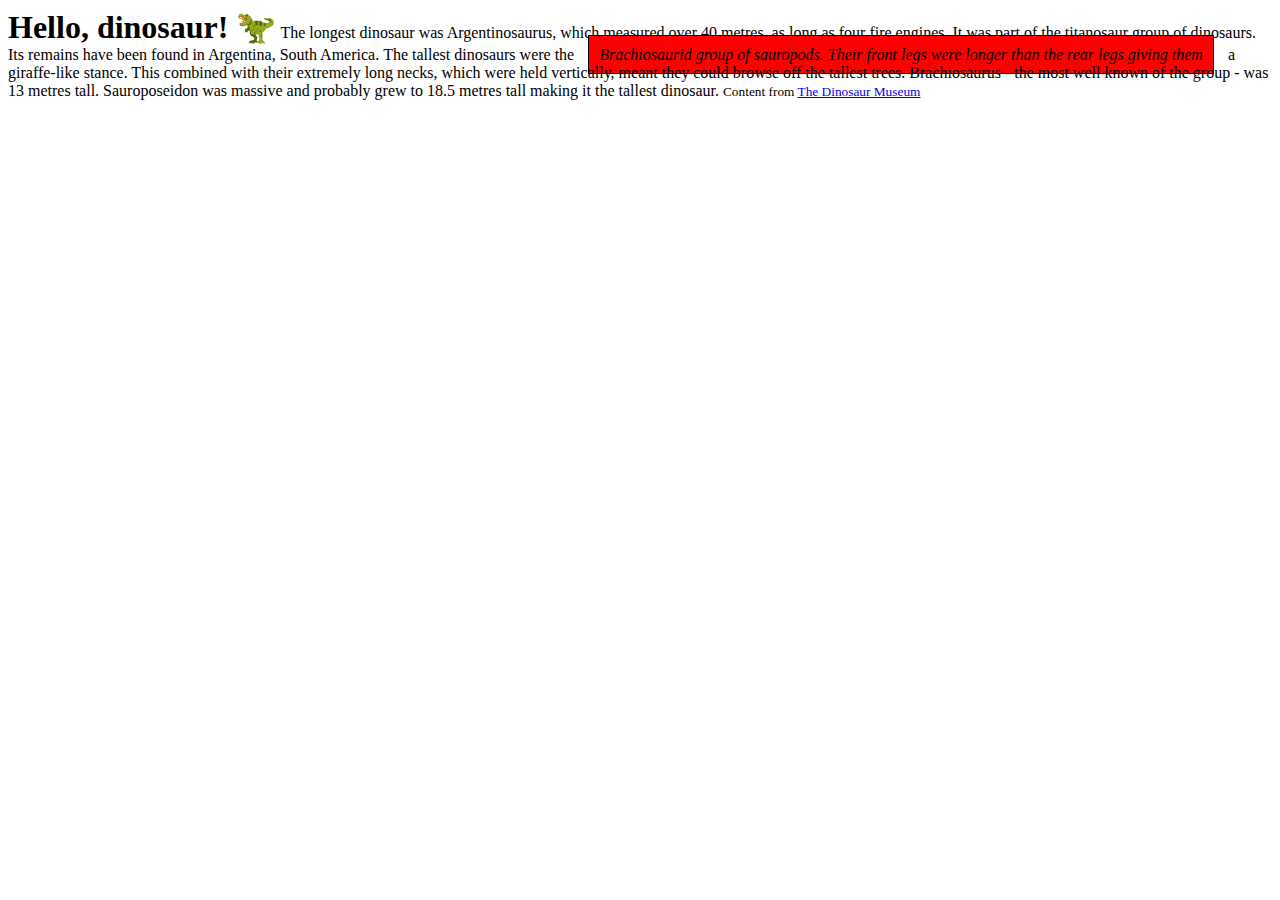
==== wtf/index.html @ 8f3a7f3e "add: wtf" ====
<!DOCTYPE html>
<html lang="en">
  <head>
    <meta charset="UTF-8" />
    <meta name="viewport" content="width=device-width, initial-scale=1.0" />
    <link rel="stylesheet" href="css/styles.css" />
    <title>Teste</title>
  </head>
  <body>
    <h1>Hello, dinosaur! 🦖</h1>
    <p>
      The longest dinosaur was Argentinosaurus, which measured over 40 metres,
      as long as four fire engines. It was part of the titanosaur group of
      dinosaurs. Its remains have been found in Argentina, South America.
    </p>
    <p>
      The tallest dinosaurs were the
      <em
        >Brachiosaurid group of sauropods. Their front legs were longer than the
        rear legs giving them</em
      >
      a giraffe-like stance. This combined with their extremely long necks,
      which were held vertically, meant they could browse off the tallest trees.
      Brachiosaurus - the most well known of the group - was 13 metres tall.
      Sauroposeidon was massive and probably grew to 18.5 metres tall making it
      the tallest dinosaur.
    </p>
    <small
      >Content from
      <a href="https://www.thedinosaurmuseum.com/dino-facts"
        >The Dinosaur Museum</a
      ></small
    >
  </body>
</html>
---- wtf/css/styles.css ----
body * {
  display: inline;
}

em {
  background-color: red;
  margin: 10px;
  padding: 10px;
  border: 1px solid;
}
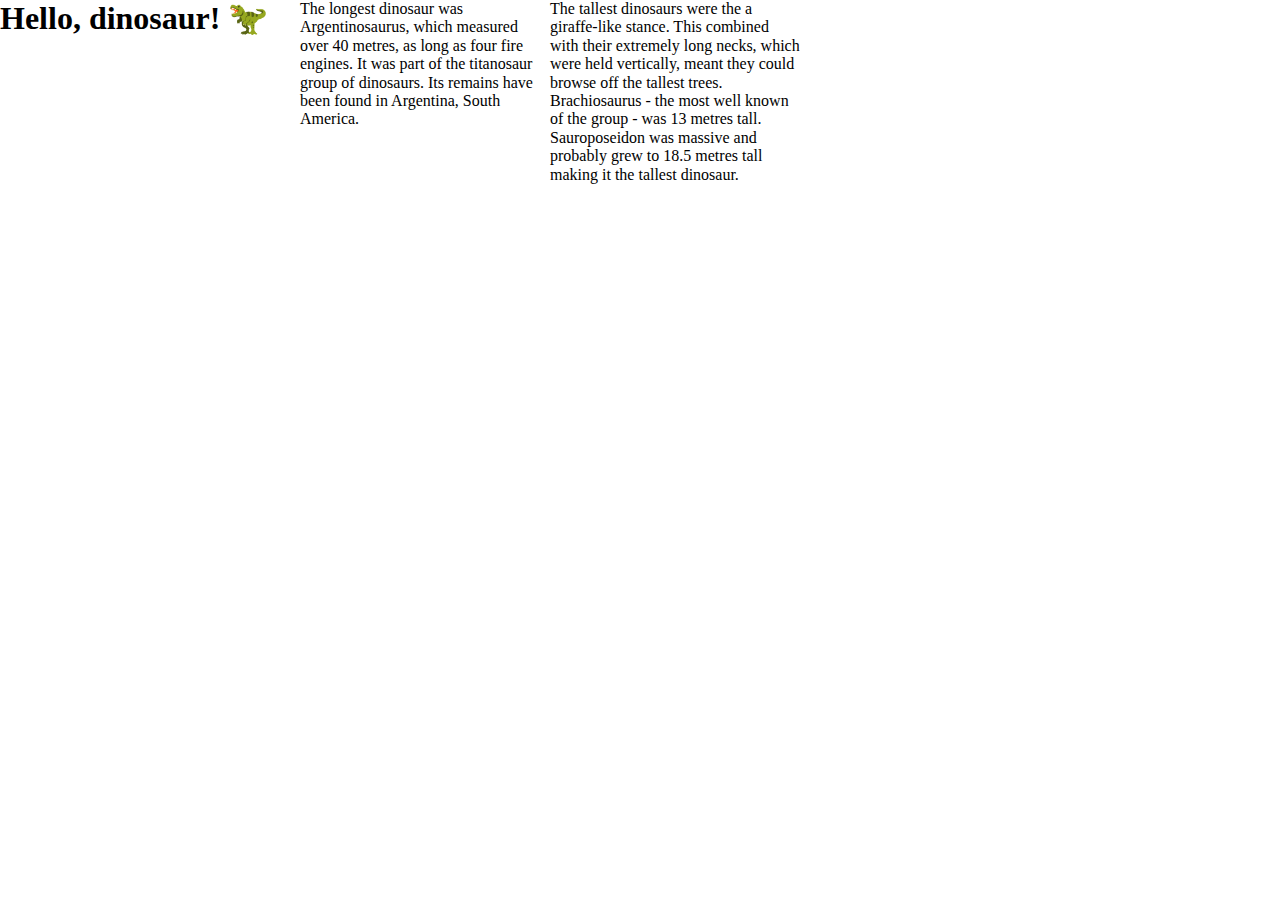
==== commit 91533044: "add: wtf flexbox" ====
--- a/wtf/index.html
+++ b/wtf/index.html
@@ -3,33 +3,26 @@
   <head>
     <meta charset="UTF-8" />
     <meta name="viewport" content="width=device-width, initial-scale=1.0" />
+    <link rel="stylesheet" href="css/normalize.css" />
+    <link rel="stylesheet" href="css/reset.css" />
     <link rel="stylesheet" href="css/styles.css" />
     <title>Teste</title>
   </head>
   <body>
-    <h1>Hello, dinosaur! 🦖</h1>
-    <p>
-      The longest dinosaur was Argentinosaurus, which measured over 40 metres,
-      as long as four fire engines. It was part of the titanosaur group of
-      dinosaurs. Its remains have been found in Argentina, South America.
-    </p>
-    <p>
-      The tallest dinosaurs were the
-      <em
-        >Brachiosaurid group of sauropods. Their front legs were longer than the
-        rear legs giving them</em
-      >
-      a giraffe-like stance. This combined with their extremely long necks,
-      which were held vertically, meant they could browse off the tallest trees.
-      Brachiosaurus - the most well known of the group - was 13 metres tall.
-      Sauroposeidon was massive and probably grew to 18.5 metres tall making it
-      the tallest dinosaur.
-    </p>
-    <small
-      >Content from
-      <a href="https://www.thedinosaurmuseum.com/dino-facts"
-        >The Dinosaur Museum</a
-      ></small
-    >
+    <div class="container">
+      <h1>Hello, dinosaur! 🦖</h1>
+      <p class="p1">
+        The longest dinosaur was Argentinosaurus, which measured over 40 metres,
+        as long as four fire engines. It was part of the titanosaur group of
+        dinosaurs. Its remains have been found in Argentina, South America.
+      </p>
+      <p class="p2">
+        The tallest dinosaurs were the a giraffe-like stance. This combined with
+        their extremely long necks, which were held vertically, meant they could
+        browse off the tallest trees. Brachiosaurus - the most well known of the
+        group - was 13 metres tall. Sauroposeidon was massive and probably grew
+        to 18.5 metres tall making it the tallest dinosaur.
+      </p>
+    </div>
   </body>
 </html>
--- a/wtf/css/styles.css
+++ b/wtf/css/styles.css
@@ -1,10 +1,16 @@
-body * {
-  display: inline;
+.container {
+  display: flex;
+  width: 800px;
 }
 
-em {
-  background-color: red;
-  margin: 10px;
-  padding: 10px;
-  border: 1px solid;
+h1 {
+  flex-grow: 1;
 }
+
+.p1 {
+  flex-basis: 250px;
+}
+
+.p2 {
+  flex-basis: 250px;
+}
